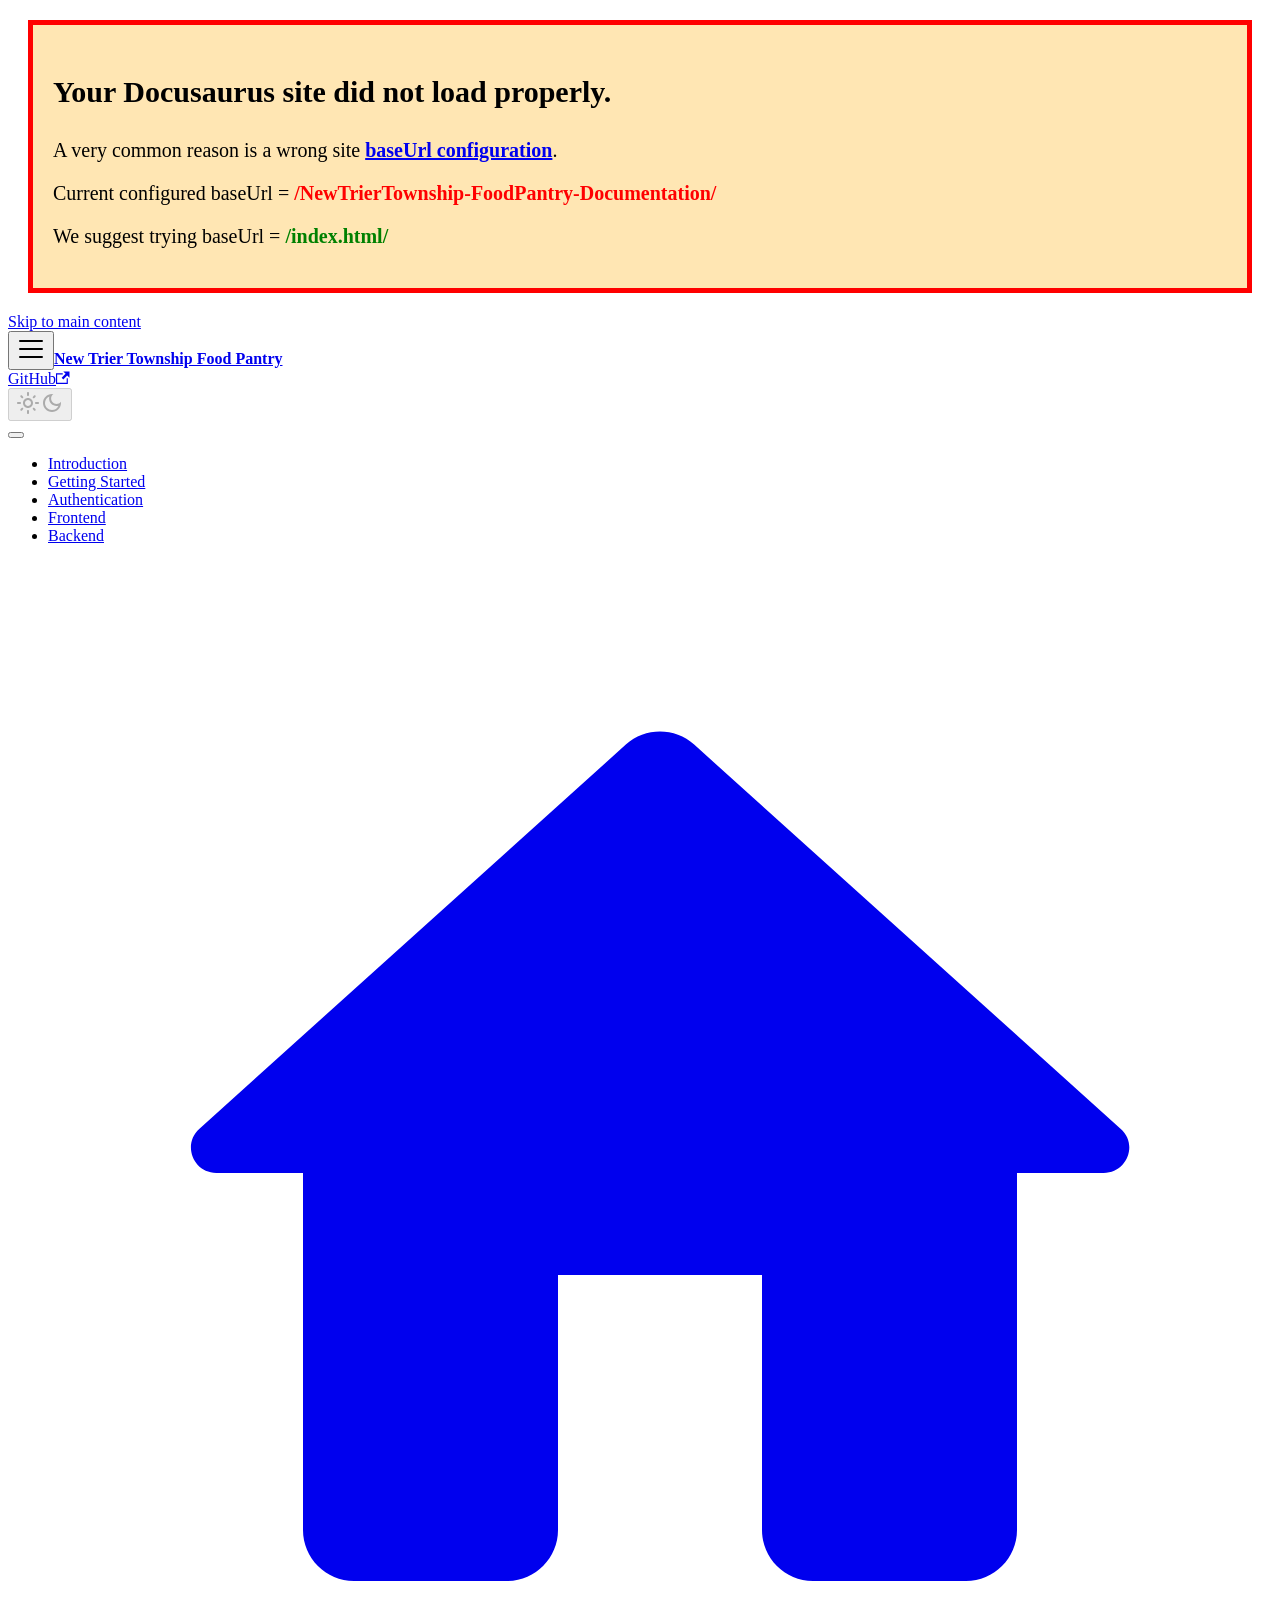
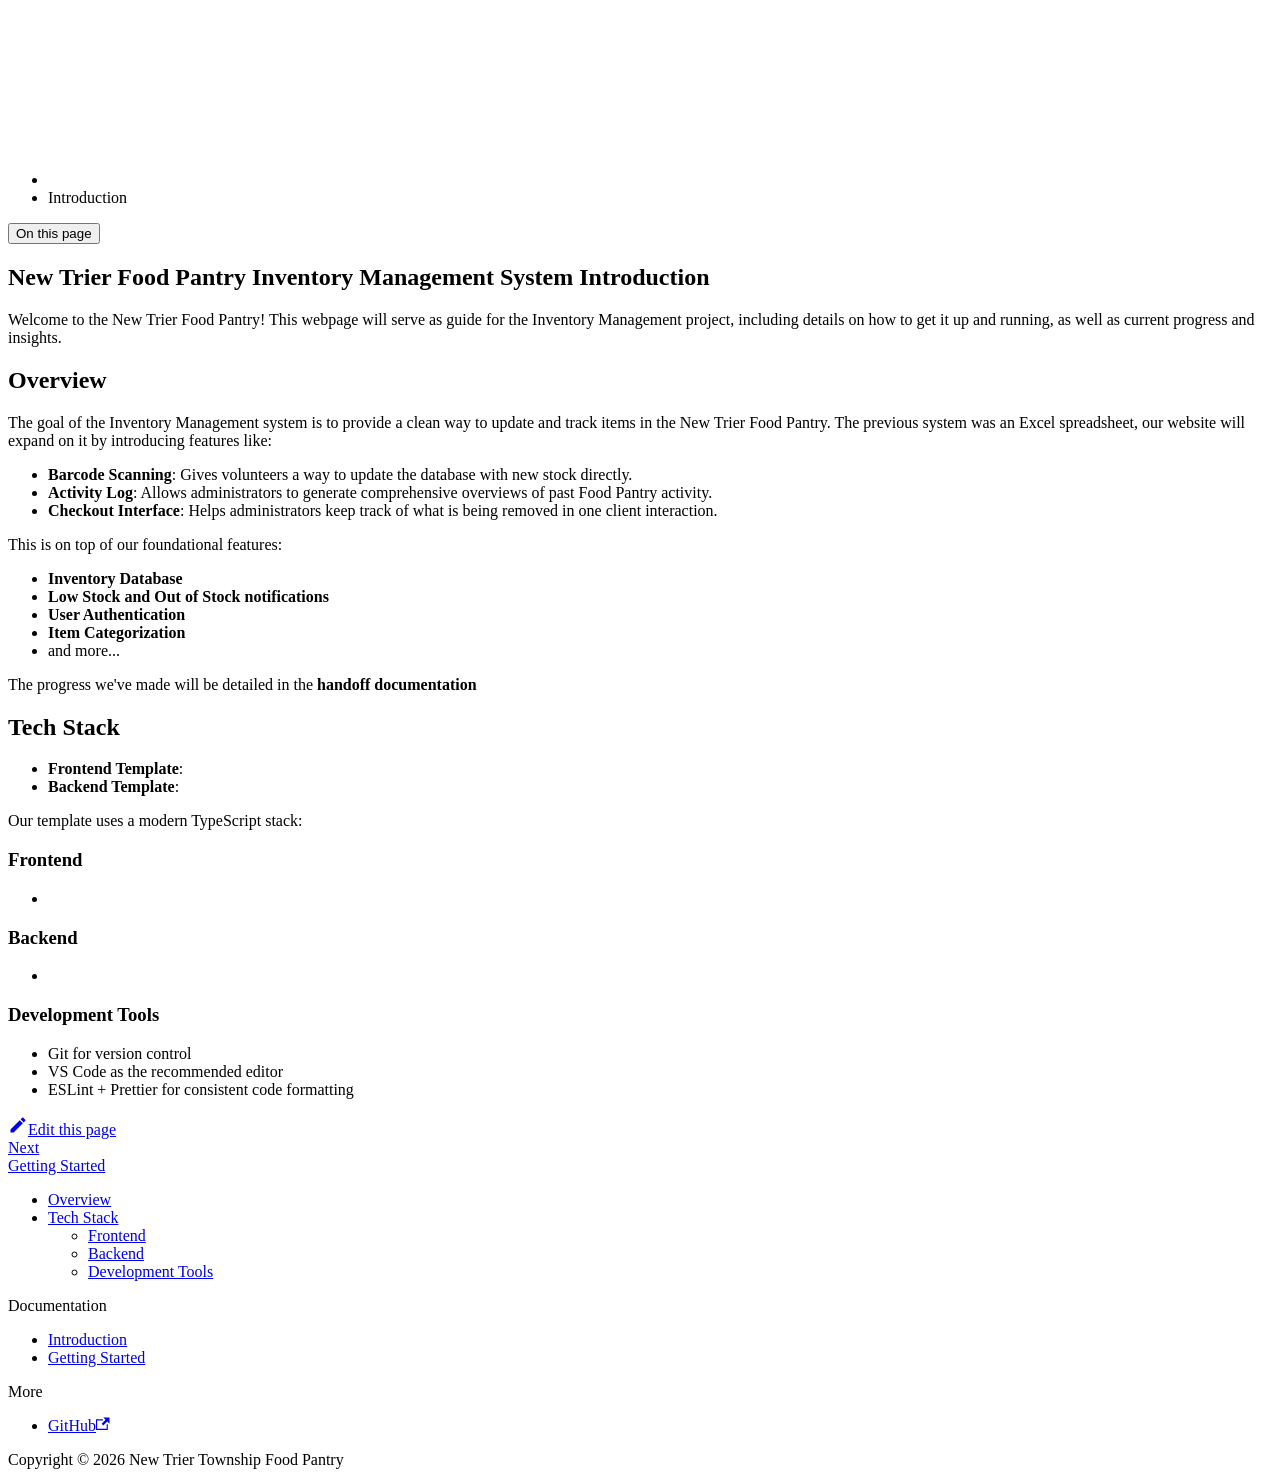
==== index.html @ 3d57f40e "deploy: e7d1fcdeef63f03d30467c0fcafc6610b6ef970a" ====
<!doctype html>
<html lang="en" dir="ltr" class="docs-wrapper plugin-docs plugin-id-default docs-version-current docs-doc-page docs-doc-id-intro" data-has-hydrated="false">
<head>
<meta charset="UTF-8">
<meta name="generator" content="Docusaurus v3.6.3">
<title data-rh="true">Introduction | New Trier Township Food Pantry</title><meta data-rh="true" name="viewport" content="width=device-width,initial-scale=1"><meta data-rh="true" name="twitter:card" content="summary_large_image"><meta data-rh="true" property="og:image" content="https://trashteam2026.github.io/NewTrierTownship-FoodPantry-Documentation/img/docusaurus-social-card.jpg"><meta data-rh="true" name="twitter:image" content="https://trashteam2026.github.io/NewTrierTownship-FoodPantry-Documentation/img/docusaurus-social-card.jpg"><meta data-rh="true" property="og:url" content="https://trashteam2026.github.io/NewTrierTownship-FoodPantry-Documentation/"><meta data-rh="true" property="og:locale" content="en"><meta data-rh="true" name="docusaurus_locale" content="en"><meta data-rh="true" name="docsearch:language" content="en"><meta data-rh="true" name="docusaurus_version" content="current"><meta data-rh="true" name="docusaurus_tag" content="docs-default-current"><meta data-rh="true" name="docsearch:version" content="current"><meta data-rh="true" name="docsearch:docusaurus_tag" content="docs-default-current"><meta data-rh="true" property="og:title" content="Introduction | New Trier Township Food Pantry"><meta data-rh="true" name="description" content="Welcome to the New Trier Food Pantry! This webpage will serve as guide for the Inventory Management project, including details on how to get it up and running, as well as current progress and insights."><meta data-rh="true" property="og:description" content="Welcome to the New Trier Food Pantry! This webpage will serve as guide for the Inventory Management project, including details on how to get it up and running, as well as current progress and insights."><link data-rh="true" rel="icon" href="/NewTrierTownship-FoodPantry-Documentation/img/favicon.ico"><link data-rh="true" rel="canonical" href="https://trashteam2026.github.io/NewTrierTownship-FoodPantry-Documentation/"><link data-rh="true" rel="alternate" href="https://trashteam2026.github.io/NewTrierTownship-FoodPantry-Documentation/" hreflang="en"><link data-rh="true" rel="alternate" href="https://trashteam2026.github.io/NewTrierTownship-FoodPantry-Documentation/" hreflang="x-default"><script data-rh="true">function insertBanner(){var n=document.createElement("div");n.id="__docusaurus-base-url-issue-banner-container";n.innerHTML='\n<div id="__docusaurus-base-url-issue-banner" style="border: thick solid red; background-color: rgb(255, 230, 179); margin: 20px; padding: 20px; font-size: 20px;">\n   <p style="font-weight: bold; font-size: 30px;">Your Docusaurus site did not load properly.</p>\n   <p>A very common reason is a wrong site <a href="https://docusaurus.io/docs/docusaurus.config.js/#baseUrl" style="font-weight: bold;">baseUrl configuration</a>.</p>\n   <p>Current configured baseUrl = <span style="font-weight: bold; color: red;">/NewTrierTownship-FoodPantry-Documentation/</span> </p>\n   <p>We suggest trying baseUrl = <span id="__docusaurus-base-url-issue-banner-suggestion-container" style="font-weight: bold; color: green;"></span></p>\n</div>\n',document.body.prepend(n);var e=document.getElementById("__docusaurus-base-url-issue-banner-suggestion-container"),o=window.location.pathname,s="/"===o.substr(-1)?o:o+"/";e.innerHTML=s}document.addEventListener("DOMContentLoaded",(function(){void 0===window.docusaurus&&insertBanner()}))</script><link rel="stylesheet" href="/NewTrierTownship-FoodPantry-Documentation/assets/css/styles.bef67263.css">
<script src="/NewTrierTownship-FoodPantry-Documentation/assets/js/runtime~main.d27a06b5.js" defer="defer"></script>
<script src="/NewTrierTownship-FoodPantry-Documentation/assets/js/main.39140317.js" defer="defer"></script>
</head>
<body class="navigation-with-keyboard">
<script>!function(){function t(t){document.documentElement.setAttribute("data-theme",t)}var e=function(){try{return new URLSearchParams(window.location.search).get("docusaurus-theme")}catch(t){}}()||function(){try{return window.localStorage.getItem("theme")}catch(t){}}();t(null!==e?e:"light")}(),function(){try{const n=new URLSearchParams(window.location.search).entries();for(var[t,e]of n)if(t.startsWith("docusaurus-data-")){var a=t.replace("docusaurus-data-","data-");document.documentElement.setAttribute(a,e)}}catch(t){}}()</script><div id="__docusaurus"><div role="region" aria-label="Skip to main content"><a class="skipToContent_fXgn" href="#__docusaurus_skipToContent_fallback">Skip to main content</a></div><nav aria-label="Main" class="navbar navbar--fixed-top"><div class="navbar__inner"><div class="navbar__items"><button aria-label="Toggle navigation bar" aria-expanded="false" class="navbar__toggle clean-btn" type="button"><svg width="30" height="30" viewBox="0 0 30 30" aria-hidden="true"><path stroke="currentColor" stroke-linecap="round" stroke-miterlimit="10" stroke-width="2" d="M4 7h22M4 15h22M4 23h22"></path></svg></button><a class="navbar__brand" href="/NewTrierTownship-FoodPantry-Documentation/"><b class="navbar__title text--truncate">New Trier Township Food Pantry</b></a></div><div class="navbar__items navbar__items--right"><a href="https://github.com/trashteam2026/NewTrierTownship-FoodPantry-Documentation" target="_blank" rel="noopener noreferrer" class="navbar__item navbar__link">GitHub<svg width="13.5" height="13.5" aria-hidden="true" viewBox="0 0 24 24" class="iconExternalLink_nPIU"><path fill="currentColor" d="M21 13v10h-21v-19h12v2h-10v15h17v-8h2zm3-12h-10.988l4.035 4-6.977 7.07 2.828 2.828 6.977-7.07 4.125 4.172v-11z"></path></svg></a><div class="toggle_vylO colorModeToggle_DEke"><button class="clean-btn toggleButton_gllP toggleButtonDisabled_aARS" type="button" disabled="" title="Switch between dark and light mode (currently light mode)" aria-label="Switch between dark and light mode (currently light mode)" aria-live="polite" aria-pressed="false"><svg viewBox="0 0 24 24" width="24" height="24" class="lightToggleIcon_pyhR"><path fill="currentColor" d="M12,9c1.65,0,3,1.35,3,3s-1.35,3-3,3s-3-1.35-3-3S10.35,9,12,9 M12,7c-2.76,0-5,2.24-5,5s2.24,5,5,5s5-2.24,5-5 S14.76,7,12,7L12,7z M2,13l2,0c0.55,0,1-0.45,1-1s-0.45-1-1-1l-2,0c-0.55,0-1,0.45-1,1S1.45,13,2,13z M20,13l2,0c0.55,0,1-0.45,1-1 s-0.45-1-1-1l-2,0c-0.55,0-1,0.45-1,1S19.45,13,20,13z M11,2v2c0,0.55,0.45,1,1,1s1-0.45,1-1V2c0-0.55-0.45-1-1-1S11,1.45,11,2z M11,20v2c0,0.55,0.45,1,1,1s1-0.45,1-1v-2c0-0.55-0.45-1-1-1C11.45,19,11,19.45,11,20z M5.99,4.58c-0.39-0.39-1.03-0.39-1.41,0 c-0.39,0.39-0.39,1.03,0,1.41l1.06,1.06c0.39,0.39,1.03,0.39,1.41,0s0.39-1.03,0-1.41L5.99,4.58z M18.36,16.95 c-0.39-0.39-1.03-0.39-1.41,0c-0.39,0.39-0.39,1.03,0,1.41l1.06,1.06c0.39,0.39,1.03,0.39,1.41,0c0.39-0.39,0.39-1.03,0-1.41 L18.36,16.95z M19.42,5.99c0.39-0.39,0.39-1.03,0-1.41c-0.39-0.39-1.03-0.39-1.41,0l-1.06,1.06c-0.39,0.39-0.39,1.03,0,1.41 s1.03,0.39,1.41,0L19.42,5.99z M7.05,18.36c0.39-0.39,0.39-1.03,0-1.41c-0.39-0.39-1.03-0.39-1.41,0l-1.06,1.06 c-0.39,0.39-0.39,1.03,0,1.41s1.03,0.39,1.41,0L7.05,18.36z"></path></svg><svg viewBox="0 0 24 24" width="24" height="24" class="darkToggleIcon_wfgR"><path fill="currentColor" d="M9.37,5.51C9.19,6.15,9.1,6.82,9.1,7.5c0,4.08,3.32,7.4,7.4,7.4c0.68,0,1.35-0.09,1.99-0.27C17.45,17.19,14.93,19,12,19 c-3.86,0-7-3.14-7-7C5,9.07,6.81,6.55,9.37,5.51z M12,3c-4.97,0-9,4.03-9,9s4.03,9,9,9s9-4.03,9-9c0-0.46-0.04-0.92-0.1-1.36 c-0.98,1.37-2.58,2.26-4.4,2.26c-2.98,0-5.4-2.42-5.4-5.4c0-1.81,0.89-3.42,2.26-4.4C12.92,3.04,12.46,3,12,3L12,3z"></path></svg></button></div><div class="navbarSearchContainer_Bca1"></div></div></div><div role="presentation" class="navbar-sidebar__backdrop"></div></nav><div id="__docusaurus_skipToContent_fallback" class="main-wrapper mainWrapper_z2l0"><div class="docsWrapper_hBAB"><button aria-label="Scroll back to top" class="clean-btn theme-back-to-top-button backToTopButton_sjWU" type="button"></button><div class="docRoot_UBD9"><aside class="theme-doc-sidebar-container docSidebarContainer_YfHR"><div class="sidebarViewport_aRkj"><div class="sidebar_njMd"><nav aria-label="Docs sidebar" class="menu thin-scrollbar menu_SIkG"><ul class="theme-doc-sidebar-menu menu__list"><li class="theme-doc-sidebar-item-link theme-doc-sidebar-item-link-level-1 menu__list-item"><a class="menu__link menu__link--active" aria-current="page" href="/NewTrierTownship-FoodPantry-Documentation/">Introduction</a></li><li class="theme-doc-sidebar-item-link theme-doc-sidebar-item-link-level-1 menu__list-item"><a class="menu__link" href="/NewTrierTownship-FoodPantry-Documentation/getting-started">Getting Started</a></li><li class="theme-doc-sidebar-item-link theme-doc-sidebar-item-link-level-1 menu__list-item"><a class="menu__link" href="/NewTrierTownship-FoodPantry-Documentation/authentication">Authentication</a></li><li class="theme-doc-sidebar-item-category theme-doc-sidebar-item-category-level-1 menu__list-item menu__list-item--collapsed"><div class="menu__list-item-collapsible"><a class="menu__link menu__link--sublist menu__link--sublist-caret" role="button" aria-expanded="false" href="/NewTrierTownship-FoodPantry-Documentation/frontend/project-structure">Frontend</a></div></li><li class="theme-doc-sidebar-item-category theme-doc-sidebar-item-category-level-1 menu__list-item menu__list-item--collapsed"><div class="menu__list-item-collapsible"><a class="menu__link menu__link--sublist menu__link--sublist-caret" role="button" aria-expanded="false" href="/NewTrierTownship-FoodPantry-Documentation/backend/project-structure">Backend</a></div></li></ul></nav></div></div></aside><main class="docMainContainer_TBSr"><div class="container padding-top--md padding-bottom--lg"><div class="row"><div class="col docItemCol_VOVn"><div class="docItemContainer_Djhp"><article><nav class="theme-doc-breadcrumbs breadcrumbsContainer_Z_bl" aria-label="Breadcrumbs"><ul class="breadcrumbs" itemscope="" itemtype="https://schema.org/BreadcrumbList"><li class="breadcrumbs__item"><a aria-label="Home page" class="breadcrumbs__link" href="/NewTrierTownship-FoodPantry-Documentation/"><svg viewBox="0 0 24 24" class="breadcrumbHomeIcon_YNFT"><path d="M10 19v-5h4v5c0 .55.45 1 1 1h3c.55 0 1-.45 1-1v-7h1.7c.46 0 .68-.57.33-.87L12.67 3.6c-.38-.34-.96-.34-1.34 0l-8.36 7.53c-.34.3-.13.87.33.87H5v7c0 .55.45 1 1 1h3c.55 0 1-.45 1-1z" fill="currentColor"></path></svg></a></li><li itemscope="" itemprop="itemListElement" itemtype="https://schema.org/ListItem" class="breadcrumbs__item breadcrumbs__item--active"><span class="breadcrumbs__link" itemprop="name">Introduction</span><meta itemprop="position" content="1"></li></ul></nav><div class="tocCollapsible_ETCw theme-doc-toc-mobile tocMobile_ITEo"><button type="button" class="clean-btn tocCollapsibleButton_TO0P">On this page</button></div><div class="theme-doc-markdown markdown"><header><h1>New Trier Food Pantry Inventory Management System Introduction</h1></header>
<p>Welcome to the New Trier Food Pantry! This webpage will serve as guide for the Inventory Management project, including details on how to get it up and running, as well as current progress and insights.</p>
<h2 class="anchor anchorWithStickyNavbar_LWe7" id="overview">Overview<a href="#overview" class="hash-link" aria-label="Direct link to Overview" title="Direct link to Overview">​</a></h2>
<p>The goal of the Inventory Management system is to provide a clean way to update and track items in the New Trier Food Pantry. The previous system was an Excel spreadsheet, our website will expand on it by introducing features like:</p>
<ul>
<li><strong>Barcode Scanning</strong>: Gives volunteers a way to update the database with new stock directly.</li>
<li><strong>Activity Log</strong>: Allows administrators to generate comprehensive overviews of past Food Pantry activity.</li>
<li><strong>Checkout Interface</strong>: Helps administrators keep track of what is being removed in one client interaction.</li>
</ul>
<p>This is on top of our foundational features:</p>
<ul>
<li><strong>Inventory Database</strong></li>
<li><strong>Low Stock and Out of Stock notifications</strong></li>
<li><strong>User Authentication</strong></li>
<li><strong>Item Categorization</strong></li>
<li>and more...</li>
</ul>
<p>The progress we&#x27;ve made will be detailed in the <strong>handoff documentation</strong></p>
<h2 class="anchor anchorWithStickyNavbar_LWe7" id="tech-stack">Tech Stack<a href="#tech-stack" class="hash-link" aria-label="Direct link to Tech Stack" title="Direct link to Tech Stack">​</a></h2>
<ul>
<li><strong>Frontend Template</strong>:</li>
<li><strong>Backend Template</strong>:</li>
</ul>
<p>Our template uses a modern TypeScript stack:</p>
<h3 class="anchor anchorWithStickyNavbar_LWe7" id="frontend">Frontend<a href="#frontend" class="hash-link" aria-label="Direct link to Frontend" title="Direct link to Frontend">​</a></h3>
<ul>
<li></li>
</ul>
<h3 class="anchor anchorWithStickyNavbar_LWe7" id="backend">Backend<a href="#backend" class="hash-link" aria-label="Direct link to Backend" title="Direct link to Backend">​</a></h3>
<ul>
<li></li>
</ul>
<h3 class="anchor anchorWithStickyNavbar_LWe7" id="development-tools">Development Tools<a href="#development-tools" class="hash-link" aria-label="Direct link to Development Tools" title="Direct link to Development Tools">​</a></h3>
<ul>
<li>Git for version control</li>
<li>VS Code as the recommended editor</li>
<li>ESLint + Prettier for consistent code formatting</li>
</ul></div><footer class="theme-doc-footer docusaurus-mt-lg"><div class="row margin-top--sm theme-doc-footer-edit-meta-row"><div class="col"><a href="https://github.com/trashteam2026/NewTrierTownship-FoodPantry-Documentation/tree/main/docs/intro.md" target="_blank" rel="noopener noreferrer" class="theme-edit-this-page"><svg fill="currentColor" height="20" width="20" viewBox="0 0 40 40" class="iconEdit_Z9Sw" aria-hidden="true"><g><path d="m34.5 11.7l-3 3.1-6.3-6.3 3.1-3q0.5-0.5 1.2-0.5t1.1 0.5l3.9 3.9q0.5 0.4 0.5 1.1t-0.5 1.2z m-29.5 17.1l18.4-18.5 6.3 6.3-18.4 18.4h-6.3v-6.2z"></path></g></svg>Edit this page</a></div><div class="col lastUpdated_JAkA"></div></div></footer></article><nav class="pagination-nav docusaurus-mt-lg" aria-label="Docs pages"><a class="pagination-nav__link pagination-nav__link--next" href="/NewTrierTownship-FoodPantry-Documentation/getting-started"><div class="pagination-nav__sublabel">Next</div><div class="pagination-nav__label">Getting Started</div></a></nav></div></div><div class="col col--3"><div class="tableOfContents_bqdL thin-scrollbar theme-doc-toc-desktop"><ul class="table-of-contents table-of-contents__left-border"><li><a href="#overview" class="table-of-contents__link toc-highlight">Overview</a></li><li><a href="#tech-stack" class="table-of-contents__link toc-highlight">Tech Stack</a><ul><li><a href="#frontend" class="table-of-contents__link toc-highlight">Frontend</a></li><li><a href="#backend" class="table-of-contents__link toc-highlight">Backend</a></li><li><a href="#development-tools" class="table-of-contents__link toc-highlight">Development Tools</a></li></ul></li></ul></div></div></div></div></main></div></div></div><footer class="footer footer--dark"><div class="container container-fluid"><div class="row footer__links"><div class="col footer__col"><div class="footer__title">Documentation</div><ul class="footer__items clean-list"><li class="footer__item"><a class="footer__link-item" href="/NewTrierTownship-FoodPantry-Documentation/">Introduction</a></li><li class="footer__item"><a class="footer__link-item" href="/NewTrierTownship-FoodPantry-Documentation/getting-started">Getting Started</a></li></ul></div><div class="col footer__col"><div class="footer__title">More</div><ul class="footer__items clean-list"><li class="footer__item"><a href="https://github.com/trashteam2026/NewTrierTownship-FoodPantry-Documentation" target="_blank" rel="noopener noreferrer" class="footer__link-item">GitHub<svg width="13.5" height="13.5" aria-hidden="true" viewBox="0 0 24 24" class="iconExternalLink_nPIU"><path fill="currentColor" d="M21 13v10h-21v-19h12v2h-10v15h17v-8h2zm3-12h-10.988l4.035 4-6.977 7.07 2.828 2.828 6.977-7.07 4.125 4.172v-11z"></path></svg></a></li></ul></div></div><div class="footer__bottom text--center"><div class="footer__copyright">Copyright © 2026 New Trier Township Food Pantry</div></div></div></footer></div>
</body>
</html>
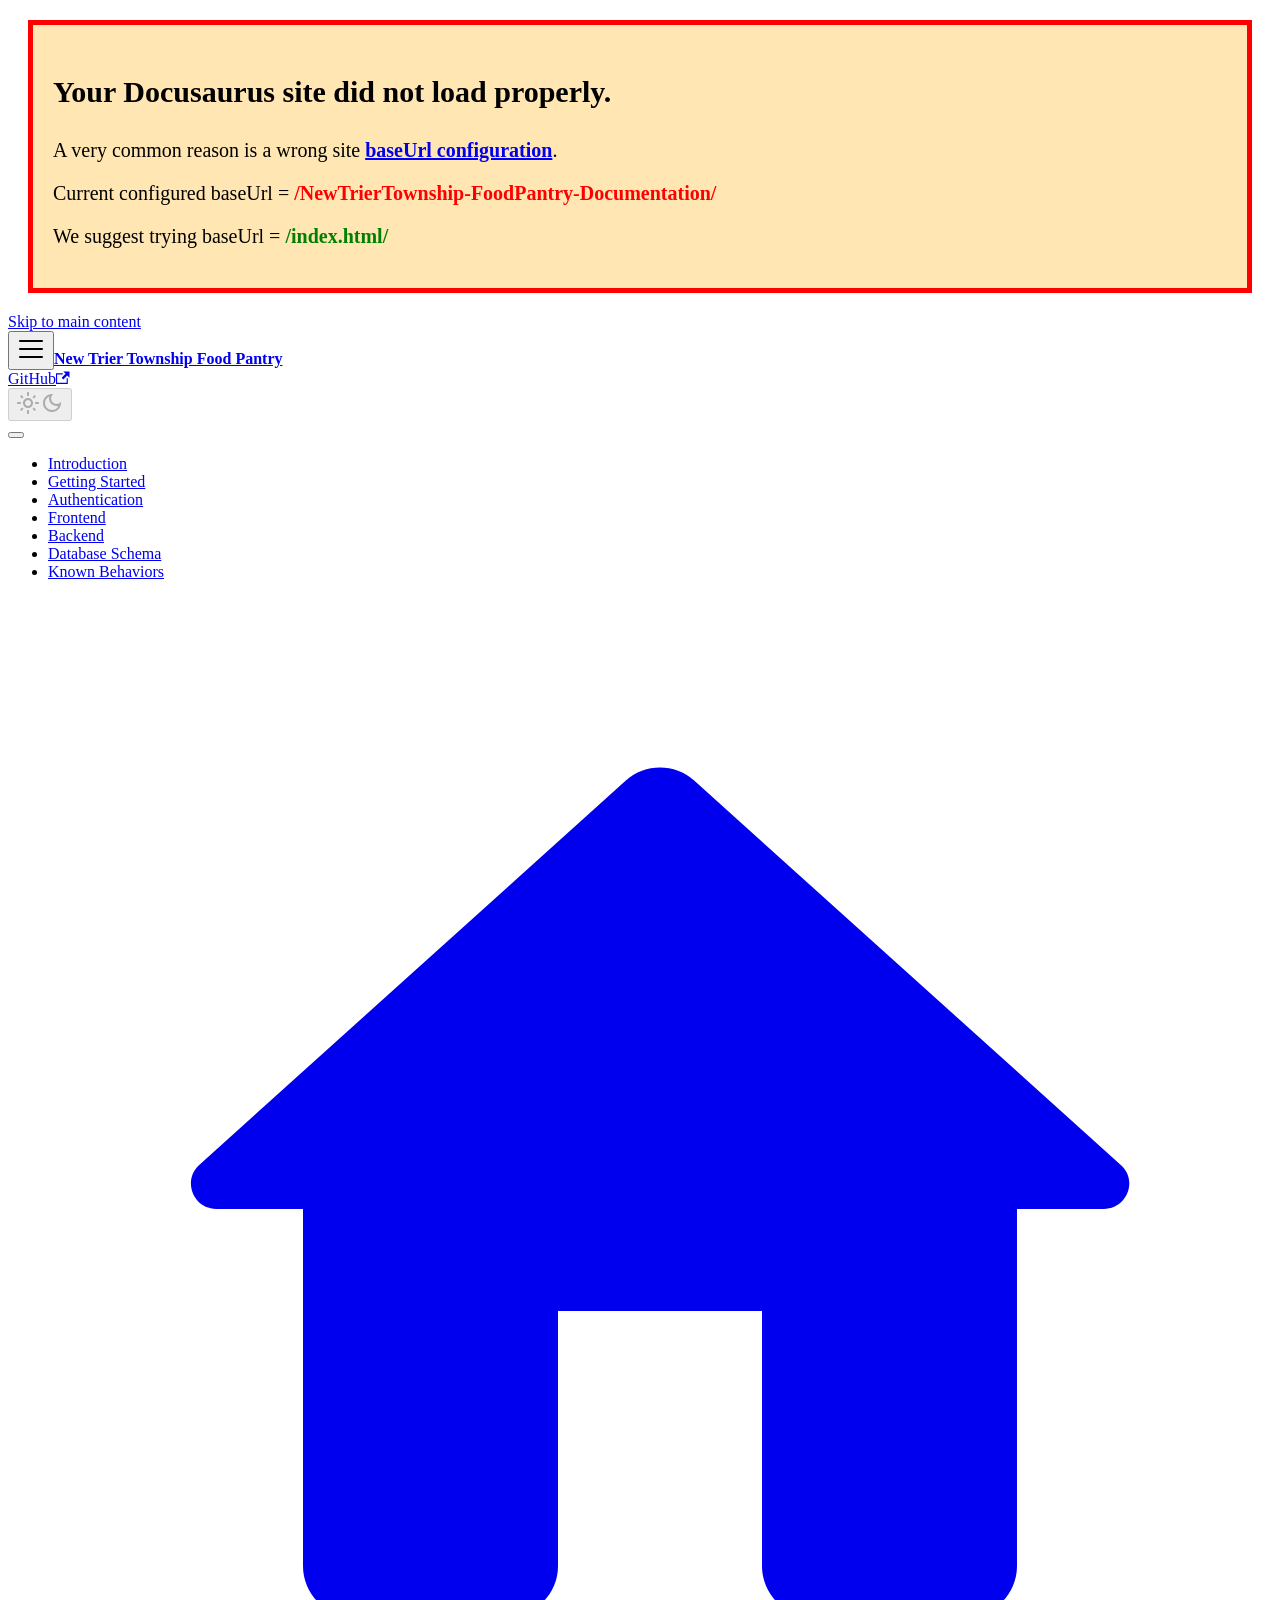
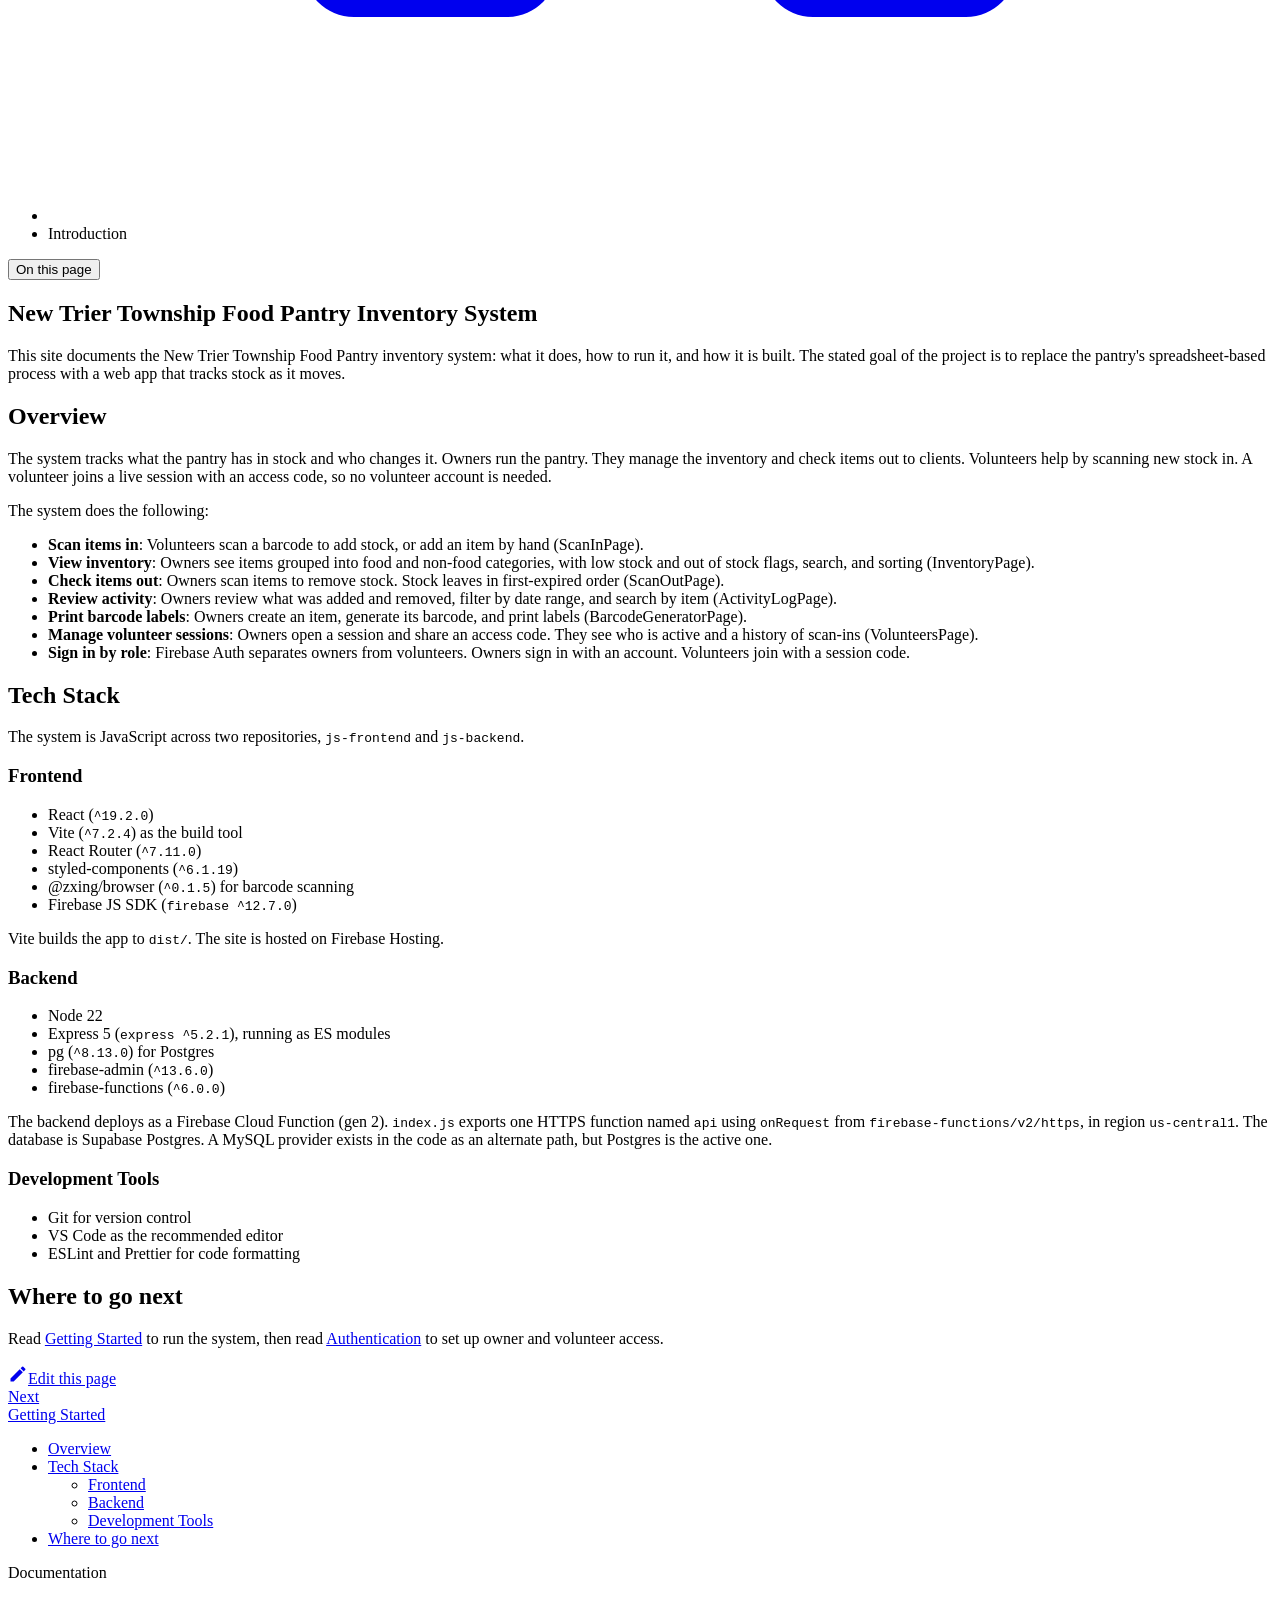
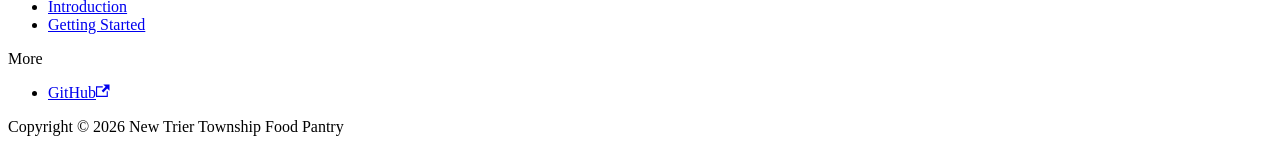
==== commit 43010bc7: "deploy: 65b3b1919fe7ac0fa78db2930ec7aafc1aa1cba8" ====
--- a/index.html
+++ b/index.html
@@ -3,48 +3,53 @@
 <head>
 <meta charset="UTF-8">
 <meta name="generator" content="Docusaurus v3.6.3">
-<title data-rh="true">Introduction | New Trier Township Food Pantry</title><meta data-rh="true" name="viewport" content="width=device-width,initial-scale=1"><meta data-rh="true" name="twitter:card" content="summary_large_image"><meta data-rh="true" property="og:image" content="https://trashteam2026.github.io/NewTrierTownship-FoodPantry-Documentation/img/docusaurus-social-card.jpg"><meta data-rh="true" name="twitter:image" content="https://trashteam2026.github.io/NewTrierTownship-FoodPantry-Documentation/img/docusaurus-social-card.jpg"><meta data-rh="true" property="og:url" content="https://trashteam2026.github.io/NewTrierTownship-FoodPantry-Documentation/"><meta data-rh="true" property="og:locale" content="en"><meta data-rh="true" name="docusaurus_locale" content="en"><meta data-rh="true" name="docsearch:language" content="en"><meta data-rh="true" name="docusaurus_version" content="current"><meta data-rh="true" name="docusaurus_tag" content="docs-default-current"><meta data-rh="true" name="docsearch:version" content="current"><meta data-rh="true" name="docsearch:docusaurus_tag" content="docs-default-current"><meta data-rh="true" property="og:title" content="Introduction | New Trier Township Food Pantry"><meta data-rh="true" name="description" content="Welcome to the New Trier Food Pantry! This webpage will serve as guide for the Inventory Management project, including details on how to get it up and running, as well as current progress and insights."><meta data-rh="true" property="og:description" content="Welcome to the New Trier Food Pantry! This webpage will serve as guide for the Inventory Management project, including details on how to get it up and running, as well as current progress and insights."><link data-rh="true" rel="icon" href="/NewTrierTownship-FoodPantry-Documentation/img/favicon.ico"><link data-rh="true" rel="canonical" href="https://trashteam2026.github.io/NewTrierTownship-FoodPantry-Documentation/"><link data-rh="true" rel="alternate" href="https://trashteam2026.github.io/NewTrierTownship-FoodPantry-Documentation/" hreflang="en"><link data-rh="true" rel="alternate" href="https://trashteam2026.github.io/NewTrierTownship-FoodPantry-Documentation/" hreflang="x-default"><script data-rh="true">function insertBanner(){var n=document.createElement("div");n.id="__docusaurus-base-url-issue-banner-container";n.innerHTML='\n<div id="__docusaurus-base-url-issue-banner" style="border: thick solid red; background-color: rgb(255, 230, 179); margin: 20px; padding: 20px; font-size: 20px;">\n   <p style="font-weight: bold; font-size: 30px;">Your Docusaurus site did not load properly.</p>\n   <p>A very common reason is a wrong site <a href="https://docusaurus.io/docs/docusaurus.config.js/#baseUrl" style="font-weight: bold;">baseUrl configuration</a>.</p>\n   <p>Current configured baseUrl = <span style="font-weight: bold; color: red;">/NewTrierTownship-FoodPantry-Documentation/</span> </p>\n   <p>We suggest trying baseUrl = <span id="__docusaurus-base-url-issue-banner-suggestion-container" style="font-weight: bold; color: green;"></span></p>\n</div>\n',document.body.prepend(n);var e=document.getElementById("__docusaurus-base-url-issue-banner-suggestion-container"),o=window.location.pathname,s="/"===o.substr(-1)?o:o+"/";e.innerHTML=s}document.addEventListener("DOMContentLoaded",(function(){void 0===window.docusaurus&&insertBanner()}))</script><link rel="stylesheet" href="/NewTrierTownship-FoodPantry-Documentation/assets/css/styles.bef67263.css">
-<script src="/NewTrierTownship-FoodPantry-Documentation/assets/js/runtime~main.d27a06b5.js" defer="defer"></script>
-<script src="/NewTrierTownship-FoodPantry-Documentation/assets/js/main.39140317.js" defer="defer"></script>
+<title data-rh="true">Introduction | New Trier Township Food Pantry</title><meta data-rh="true" name="viewport" content="width=device-width,initial-scale=1"><meta data-rh="true" name="twitter:card" content="summary_large_image"><meta data-rh="true" property="og:image" content="https://trashteam2026.github.io/NewTrierTownship-FoodPantry-Documentation/img/docusaurus-social-card.jpg"><meta data-rh="true" name="twitter:image" content="https://trashteam2026.github.io/NewTrierTownship-FoodPantry-Documentation/img/docusaurus-social-card.jpg"><meta data-rh="true" property="og:url" content="https://trashteam2026.github.io/NewTrierTownship-FoodPantry-Documentation/"><meta data-rh="true" property="og:locale" content="en"><meta data-rh="true" name="docusaurus_locale" content="en"><meta data-rh="true" name="docsearch:language" content="en"><meta data-rh="true" name="docusaurus_version" content="current"><meta data-rh="true" name="docusaurus_tag" content="docs-default-current"><meta data-rh="true" name="docsearch:version" content="current"><meta data-rh="true" name="docsearch:docusaurus_tag" content="docs-default-current"><meta data-rh="true" property="og:title" content="Introduction | New Trier Township Food Pantry"><meta data-rh="true" name="description" content="This site documents the New Trier Township Food Pantry inventory system: what it does, how to run it, and how it is built. The stated goal of the project is to replace the pantry&#x27;s spreadsheet-based process with a web app that tracks stock as it moves."><meta data-rh="true" property="og:description" content="This site documents the New Trier Township Food Pantry inventory system: what it does, how to run it, and how it is built. The stated goal of the project is to replace the pantry&#x27;s spreadsheet-based process with a web app that tracks stock as it moves."><link data-rh="true" rel="icon" href="/NewTrierTownship-FoodPantry-Documentation/img/favicon.ico"><link data-rh="true" rel="canonical" href="https://trashteam2026.github.io/NewTrierTownship-FoodPantry-Documentation/"><link data-rh="true" rel="alternate" href="https://trashteam2026.github.io/NewTrierTownship-FoodPantry-Documentation/" hreflang="en"><link data-rh="true" rel="alternate" href="https://trashteam2026.github.io/NewTrierTownship-FoodPantry-Documentation/" hreflang="x-default"><script data-rh="true">function insertBanner(){var n=document.createElement("div");n.id="__docusaurus-base-url-issue-banner-container";n.innerHTML='\n<div id="__docusaurus-base-url-issue-banner" style="border: thick solid red; background-color: rgb(255, 230, 179); margin: 20px; padding: 20px; font-size: 20px;">\n   <p style="font-weight: bold; font-size: 30px;">Your Docusaurus site did not load properly.</p>\n   <p>A very common reason is a wrong site <a href="https://docusaurus.io/docs/docusaurus.config.js/#baseUrl" style="font-weight: bold;">baseUrl configuration</a>.</p>\n   <p>Current configured baseUrl = <span style="font-weight: bold; color: red;">/NewTrierTownship-FoodPantry-Documentation/</span> </p>\n   <p>We suggest trying baseUrl = <span id="__docusaurus-base-url-issue-banner-suggestion-container" style="font-weight: bold; color: green;"></span></p>\n</div>\n',document.body.prepend(n);var e=document.getElementById("__docusaurus-base-url-issue-banner-suggestion-container"),o=window.location.pathname,s="/"===o.substr(-1)?o:o+"/";e.innerHTML=s}document.addEventListener("DOMContentLoaded",(function(){void 0===window.docusaurus&&insertBanner()}))</script><link rel="stylesheet" href="/NewTrierTownship-FoodPantry-Documentation/assets/css/styles.bef67263.css">
+<script src="/NewTrierTownship-FoodPantry-Documentation/assets/js/runtime~main.1b1e0a21.js" defer="defer"></script>
+<script src="/NewTrierTownship-FoodPantry-Documentation/assets/js/main.a09eddf0.js" defer="defer"></script>
 </head>
 <body class="navigation-with-keyboard">
-<script>!function(){function t(t){document.documentElement.setAttribute("data-theme",t)}var e=function(){try{return new URLSearchParams(window.location.search).get("docusaurus-theme")}catch(t){}}()||function(){try{return window.localStorage.getItem("theme")}catch(t){}}();t(null!==e?e:"light")}(),function(){try{const n=new URLSearchParams(window.location.search).entries();for(var[t,e]of n)if(t.startsWith("docusaurus-data-")){var a=t.replace("docusaurus-data-","data-");document.documentElement.setAttribute(a,e)}}catch(t){}}()</script><div id="__docusaurus"><div role="region" aria-label="Skip to main content"><a class="skipToContent_fXgn" href="#__docusaurus_skipToContent_fallback">Skip to main content</a></div><nav aria-label="Main" class="navbar navbar--fixed-top"><div class="navbar__inner"><div class="navbar__items"><button aria-label="Toggle navigation bar" aria-expanded="false" class="navbar__toggle clean-btn" type="button"><svg width="30" height="30" viewBox="0 0 30 30" aria-hidden="true"><path stroke="currentColor" stroke-linecap="round" stroke-miterlimit="10" stroke-width="2" d="M4 7h22M4 15h22M4 23h22"></path></svg></button><a class="navbar__brand" href="/NewTrierTownship-FoodPantry-Documentation/"><b class="navbar__title text--truncate">New Trier Township Food Pantry</b></a></div><div class="navbar__items navbar__items--right"><a href="https://github.com/trashteam2026/NewTrierTownship-FoodPantry-Documentation" target="_blank" rel="noopener noreferrer" class="navbar__item navbar__link">GitHub<svg width="13.5" height="13.5" aria-hidden="true" viewBox="0 0 24 24" class="iconExternalLink_nPIU"><path fill="currentColor" d="M21 13v10h-21v-19h12v2h-10v15h17v-8h2zm3-12h-10.988l4.035 4-6.977 7.07 2.828 2.828 6.977-7.07 4.125 4.172v-11z"></path></svg></a><div class="toggle_vylO colorModeToggle_DEke"><button class="clean-btn toggleButton_gllP toggleButtonDisabled_aARS" type="button" disabled="" title="Switch between dark and light mode (currently light mode)" aria-label="Switch between dark and light mode (currently light mode)" aria-live="polite" aria-pressed="false"><svg viewBox="0 0 24 24" width="24" height="24" class="lightToggleIcon_pyhR"><path fill="currentColor" d="M12,9c1.65,0,3,1.35,3,3s-1.35,3-3,3s-3-1.35-3-3S10.35,9,12,9 M12,7c-2.76,0-5,2.24-5,5s2.24,5,5,5s5-2.24,5-5 S14.76,7,12,7L12,7z M2,13l2,0c0.55,0,1-0.45,1-1s-0.45-1-1-1l-2,0c-0.55,0-1,0.45-1,1S1.45,13,2,13z M20,13l2,0c0.55,0,1-0.45,1-1 s-0.45-1-1-1l-2,0c-0.55,0-1,0.45-1,1S19.45,13,20,13z M11,2v2c0,0.55,0.45,1,1,1s1-0.45,1-1V2c0-0.55-0.45-1-1-1S11,1.45,11,2z M11,20v2c0,0.55,0.45,1,1,1s1-0.45,1-1v-2c0-0.55-0.45-1-1-1C11.45,19,11,19.45,11,20z M5.99,4.58c-0.39-0.39-1.03-0.39-1.41,0 c-0.39,0.39-0.39,1.03,0,1.41l1.06,1.06c0.39,0.39,1.03,0.39,1.41,0s0.39-1.03,0-1.41L5.99,4.58z M18.36,16.95 c-0.39-0.39-1.03-0.39-1.41,0c-0.39,0.39-0.39,1.03,0,1.41l1.06,1.06c0.39,0.39,1.03,0.39,1.41,0c0.39-0.39,0.39-1.03,0-1.41 L18.36,16.95z M19.42,5.99c0.39-0.39,0.39-1.03,0-1.41c-0.39-0.39-1.03-0.39-1.41,0l-1.06,1.06c-0.39,0.39-0.39,1.03,0,1.41 s1.03,0.39,1.41,0L19.42,5.99z M7.05,18.36c0.39-0.39,0.39-1.03,0-1.41c-0.39-0.39-1.03-0.39-1.41,0l-1.06,1.06 c-0.39,0.39-0.39,1.03,0,1.41s1.03,0.39,1.41,0L7.05,18.36z"></path></svg><svg viewBox="0 0 24 24" width="24" height="24" class="darkToggleIcon_wfgR"><path fill="currentColor" d="M9.37,5.51C9.19,6.15,9.1,6.82,9.1,7.5c0,4.08,3.32,7.4,7.4,7.4c0.68,0,1.35-0.09,1.99-0.27C17.45,17.19,14.93,19,12,19 c-3.86,0-7-3.14-7-7C5,9.07,6.81,6.55,9.37,5.51z M12,3c-4.97,0-9,4.03-9,9s4.03,9,9,9s9-4.03,9-9c0-0.46-0.04-0.92-0.1-1.36 c-0.98,1.37-2.58,2.26-4.4,2.26c-2.98,0-5.4-2.42-5.4-5.4c0-1.81,0.89-3.42,2.26-4.4C12.92,3.04,12.46,3,12,3L12,3z"></path></svg></button></div><div class="navbarSearchContainer_Bca1"></div></div></div><div role="presentation" class="navbar-sidebar__backdrop"></div></nav><div id="__docusaurus_skipToContent_fallback" class="main-wrapper mainWrapper_z2l0"><div class="docsWrapper_hBAB"><button aria-label="Scroll back to top" class="clean-btn theme-back-to-top-button backToTopButton_sjWU" type="button"></button><div class="docRoot_UBD9"><aside class="theme-doc-sidebar-container docSidebarContainer_YfHR"><div class="sidebarViewport_aRkj"><div class="sidebar_njMd"><nav aria-label="Docs sidebar" class="menu thin-scrollbar menu_SIkG"><ul class="theme-doc-sidebar-menu menu__list"><li class="theme-doc-sidebar-item-link theme-doc-sidebar-item-link-level-1 menu__list-item"><a class="menu__link menu__link--active" aria-current="page" href="/NewTrierTownship-FoodPantry-Documentation/">Introduction</a></li><li class="theme-doc-sidebar-item-link theme-doc-sidebar-item-link-level-1 menu__list-item"><a class="menu__link" href="/NewTrierTownship-FoodPantry-Documentation/getting-started">Getting Started</a></li><li class="theme-doc-sidebar-item-link theme-doc-sidebar-item-link-level-1 menu__list-item"><a class="menu__link" href="/NewTrierTownship-FoodPantry-Documentation/authentication">Authentication</a></li><li class="theme-doc-sidebar-item-category theme-doc-sidebar-item-category-level-1 menu__list-item menu__list-item--collapsed"><div class="menu__list-item-collapsible"><a class="menu__link menu__link--sublist menu__link--sublist-caret" role="button" aria-expanded="false" href="/NewTrierTownship-FoodPantry-Documentation/frontend/project-structure">Frontend</a></div></li><li class="theme-doc-sidebar-item-category theme-doc-sidebar-item-category-level-1 menu__list-item menu__list-item--collapsed"><div class="menu__list-item-collapsible"><a class="menu__link menu__link--sublist menu__link--sublist-caret" role="button" aria-expanded="false" href="/NewTrierTownship-FoodPantry-Documentation/backend/project-structure">Backend</a></div></li></ul></nav></div></div></aside><main class="docMainContainer_TBSr"><div class="container padding-top--md padding-bottom--lg"><div class="row"><div class="col docItemCol_VOVn"><div class="docItemContainer_Djhp"><article><nav class="theme-doc-breadcrumbs breadcrumbsContainer_Z_bl" aria-label="Breadcrumbs"><ul class="breadcrumbs" itemscope="" itemtype="https://schema.org/BreadcrumbList"><li class="breadcrumbs__item"><a aria-label="Home page" class="breadcrumbs__link" href="/NewTrierTownship-FoodPantry-Documentation/"><svg viewBox="0 0 24 24" class="breadcrumbHomeIcon_YNFT"><path d="M10 19v-5h4v5c0 .55.45 1 1 1h3c.55 0 1-.45 1-1v-7h1.7c.46 0 .68-.57.33-.87L12.67 3.6c-.38-.34-.96-.34-1.34 0l-8.36 7.53c-.34.3-.13.87.33.87H5v7c0 .55.45 1 1 1h3c.55 0 1-.45 1-1z" fill="currentColor"></path></svg></a></li><li itemscope="" itemprop="itemListElement" itemtype="https://schema.org/ListItem" class="breadcrumbs__item breadcrumbs__item--active"><span class="breadcrumbs__link" itemprop="name">Introduction</span><meta itemprop="position" content="1"></li></ul></nav><div class="tocCollapsible_ETCw theme-doc-toc-mobile tocMobile_ITEo"><button type="button" class="clean-btn tocCollapsibleButton_TO0P">On this page</button></div><div class="theme-doc-markdown markdown"><header><h1>New Trier Food Pantry Inventory Management System Introduction</h1></header>
-<p>Welcome to the New Trier Food Pantry! This webpage will serve as guide for the Inventory Management project, including details on how to get it up and running, as well as current progress and insights.</p>
+<script>!function(){function t(t){document.documentElement.setAttribute("data-theme",t)}var e=function(){try{return new URLSearchParams(window.location.search).get("docusaurus-theme")}catch(t){}}()||function(){try{return window.localStorage.getItem("theme")}catch(t){}}();t(null!==e?e:"light")}(),function(){try{const n=new URLSearchParams(window.location.search).entries();for(var[t,e]of n)if(t.startsWith("docusaurus-data-")){var a=t.replace("docusaurus-data-","data-");document.documentElement.setAttribute(a,e)}}catch(t){}}()</script><div id="__docusaurus"><div role="region" aria-label="Skip to main content"><a class="skipToContent_fXgn" href="#__docusaurus_skipToContent_fallback">Skip to main content</a></div><nav aria-label="Main" class="navbar navbar--fixed-top"><div class="navbar__inner"><div class="navbar__items"><button aria-label="Toggle navigation bar" aria-expanded="false" class="navbar__toggle clean-btn" type="button"><svg width="30" height="30" viewBox="0 0 30 30" aria-hidden="true"><path stroke="currentColor" stroke-linecap="round" stroke-miterlimit="10" stroke-width="2" d="M4 7h22M4 15h22M4 23h22"></path></svg></button><a class="navbar__brand" href="/NewTrierTownship-FoodPantry-Documentation/"><b class="navbar__title text--truncate">New Trier Township Food Pantry</b></a></div><div class="navbar__items navbar__items--right"><a href="https://github.com/trashteam2026/NewTrierTownship-FoodPantry-Documentation" target="_blank" rel="noopener noreferrer" class="navbar__item navbar__link">GitHub<svg width="13.5" height="13.5" aria-hidden="true" viewBox="0 0 24 24" class="iconExternalLink_nPIU"><path fill="currentColor" d="M21 13v10h-21v-19h12v2h-10v15h17v-8h2zm3-12h-10.988l4.035 4-6.977 7.07 2.828 2.828 6.977-7.07 4.125 4.172v-11z"></path></svg></a><div class="toggle_vylO colorModeToggle_DEke"><button class="clean-btn toggleButton_gllP toggleButtonDisabled_aARS" type="button" disabled="" title="Switch between dark and light mode (currently light mode)" aria-label="Switch between dark and light mode (currently light mode)" aria-live="polite" aria-pressed="false"><svg viewBox="0 0 24 24" width="24" height="24" class="lightToggleIcon_pyhR"><path fill="currentColor" d="M12,9c1.65,0,3,1.35,3,3s-1.35,3-3,3s-3-1.35-3-3S10.35,9,12,9 M12,7c-2.76,0-5,2.24-5,5s2.24,5,5,5s5-2.24,5-5 S14.76,7,12,7L12,7z M2,13l2,0c0.55,0,1-0.45,1-1s-0.45-1-1-1l-2,0c-0.55,0-1,0.45-1,1S1.45,13,2,13z M20,13l2,0c0.55,0,1-0.45,1-1 s-0.45-1-1-1l-2,0c-0.55,0-1,0.45-1,1S19.45,13,20,13z M11,2v2c0,0.55,0.45,1,1,1s1-0.45,1-1V2c0-0.55-0.45-1-1-1S11,1.45,11,2z M11,20v2c0,0.55,0.45,1,1,1s1-0.45,1-1v-2c0-0.55-0.45-1-1-1C11.45,19,11,19.45,11,20z M5.99,4.58c-0.39-0.39-1.03-0.39-1.41,0 c-0.39,0.39-0.39,1.03,0,1.41l1.06,1.06c0.39,0.39,1.03,0.39,1.41,0s0.39-1.03,0-1.41L5.99,4.58z M18.36,16.95 c-0.39-0.39-1.03-0.39-1.41,0c-0.39,0.39-0.39,1.03,0,1.41l1.06,1.06c0.39,0.39,1.03,0.39,1.41,0c0.39-0.39,0.39-1.03,0-1.41 L18.36,16.95z M19.42,5.99c0.39-0.39,0.39-1.03,0-1.41c-0.39-0.39-1.03-0.39-1.41,0l-1.06,1.06c-0.39,0.39-0.39,1.03,0,1.41 s1.03,0.39,1.41,0L19.42,5.99z M7.05,18.36c0.39-0.39,0.39-1.03,0-1.41c-0.39-0.39-1.03-0.39-1.41,0l-1.06,1.06 c-0.39,0.39-0.39,1.03,0,1.41s1.03,0.39,1.41,0L7.05,18.36z"></path></svg><svg viewBox="0 0 24 24" width="24" height="24" class="darkToggleIcon_wfgR"><path fill="currentColor" d="M9.37,5.51C9.19,6.15,9.1,6.82,9.1,7.5c0,4.08,3.32,7.4,7.4,7.4c0.68,0,1.35-0.09,1.99-0.27C17.45,17.19,14.93,19,12,19 c-3.86,0-7-3.14-7-7C5,9.07,6.81,6.55,9.37,5.51z M12,3c-4.97,0-9,4.03-9,9s4.03,9,9,9s9-4.03,9-9c0-0.46-0.04-0.92-0.1-1.36 c-0.98,1.37-2.58,2.26-4.4,2.26c-2.98,0-5.4-2.42-5.4-5.4c0-1.81,0.89-3.42,2.26-4.4C12.92,3.04,12.46,3,12,3L12,3z"></path></svg></button></div><div class="navbarSearchContainer_Bca1"></div></div></div><div role="presentation" class="navbar-sidebar__backdrop"></div></nav><div id="__docusaurus_skipToContent_fallback" class="main-wrapper mainWrapper_z2l0"><div class="docsWrapper_hBAB"><button aria-label="Scroll back to top" class="clean-btn theme-back-to-top-button backToTopButton_sjWU" type="button"></button><div class="docRoot_UBD9"><aside class="theme-doc-sidebar-container docSidebarContainer_YfHR"><div class="sidebarViewport_aRkj"><div class="sidebar_njMd"><nav aria-label="Docs sidebar" class="menu thin-scrollbar menu_SIkG"><ul class="theme-doc-sidebar-menu menu__list"><li class="theme-doc-sidebar-item-link theme-doc-sidebar-item-link-level-1 menu__list-item"><a class="menu__link menu__link--active" aria-current="page" href="/NewTrierTownship-FoodPantry-Documentation/">Introduction</a></li><li class="theme-doc-sidebar-item-link theme-doc-sidebar-item-link-level-1 menu__list-item"><a class="menu__link" href="/NewTrierTownship-FoodPantry-Documentation/getting-started">Getting Started</a></li><li class="theme-doc-sidebar-item-link theme-doc-sidebar-item-link-level-1 menu__list-item"><a class="menu__link" href="/NewTrierTownship-FoodPantry-Documentation/authentication">Authentication</a></li><li class="theme-doc-sidebar-item-category theme-doc-sidebar-item-category-level-1 menu__list-item menu__list-item--collapsed"><div class="menu__list-item-collapsible"><a class="menu__link menu__link--sublist menu__link--sublist-caret" role="button" aria-expanded="false" href="/NewTrierTownship-FoodPantry-Documentation/frontend/project-structure">Frontend</a></div></li><li class="theme-doc-sidebar-item-category theme-doc-sidebar-item-category-level-1 menu__list-item menu__list-item--collapsed"><div class="menu__list-item-collapsible"><a class="menu__link menu__link--sublist menu__link--sublist-caret" role="button" aria-expanded="false" href="/NewTrierTownship-FoodPantry-Documentation/backend/project-structure">Backend</a></div></li><li class="theme-doc-sidebar-item-link theme-doc-sidebar-item-link-level-1 menu__list-item"><a class="menu__link" href="/NewTrierTownship-FoodPantry-Documentation/database-schema">Database Schema</a></li><li class="theme-doc-sidebar-item-link theme-doc-sidebar-item-link-level-1 menu__list-item"><a class="menu__link" href="/NewTrierTownship-FoodPantry-Documentation/gotchas">Known Behaviors</a></li></ul></nav></div></div></aside><main class="docMainContainer_TBSr"><div class="container padding-top--md padding-bottom--lg"><div class="row"><div class="col docItemCol_VOVn"><div class="docItemContainer_Djhp"><article><nav class="theme-doc-breadcrumbs breadcrumbsContainer_Z_bl" aria-label="Breadcrumbs"><ul class="breadcrumbs" itemscope="" itemtype="https://schema.org/BreadcrumbList"><li class="breadcrumbs__item"><a aria-label="Home page" class="breadcrumbs__link" href="/NewTrierTownship-FoodPantry-Documentation/"><svg viewBox="0 0 24 24" class="breadcrumbHomeIcon_YNFT"><path d="M10 19v-5h4v5c0 .55.45 1 1 1h3c.55 0 1-.45 1-1v-7h1.7c.46 0 .68-.57.33-.87L12.67 3.6c-.38-.34-.96-.34-1.34 0l-8.36 7.53c-.34.3-.13.87.33.87H5v7c0 .55.45 1 1 1h3c.55 0 1-.45 1-1z" fill="currentColor"></path></svg></a></li><li itemscope="" itemprop="itemListElement" itemtype="https://schema.org/ListItem" class="breadcrumbs__item breadcrumbs__item--active"><span class="breadcrumbs__link" itemprop="name">Introduction</span><meta itemprop="position" content="1"></li></ul></nav><div class="tocCollapsible_ETCw theme-doc-toc-mobile tocMobile_ITEo"><button type="button" class="clean-btn tocCollapsibleButton_TO0P">On this page</button></div><div class="theme-doc-markdown markdown"><header><h1>New Trier Township Food Pantry Inventory System</h1></header>
+<p>This site documents the New Trier Township Food Pantry inventory system: what it does, how to run it, and how it is built. The stated goal of the project is to replace the pantry&#x27;s spreadsheet-based process with a web app that tracks stock as it moves.</p>
 <h2 class="anchor anchorWithStickyNavbar_LWe7" id="overview">Overview<a href="#overview" class="hash-link" aria-label="Direct link to Overview" title="Direct link to Overview">​</a></h2>
-<p>The goal of the Inventory Management system is to provide a clean way to update and track items in the New Trier Food Pantry. The previous system was an Excel spreadsheet, our website will expand on it by introducing features like:</p>
+<p>The system tracks what the pantry has in stock and who changes it. Owners run the pantry. They manage the inventory and check items out to clients. Volunteers help by scanning new stock in. A volunteer joins a live session with an access code, so no volunteer account is needed.</p>
+<p>The system does the following:</p>
 <ul>
-<li><strong>Barcode Scanning</strong>: Gives volunteers a way to update the database with new stock directly.</li>
-<li><strong>Activity Log</strong>: Allows administrators to generate comprehensive overviews of past Food Pantry activity.</li>
-<li><strong>Checkout Interface</strong>: Helps administrators keep track of what is being removed in one client interaction.</li>
+<li><strong>Scan items in</strong>: Volunteers scan a barcode to add stock, or add an item by hand (ScanInPage).</li>
+<li><strong>View inventory</strong>: Owners see items grouped into food and non-food categories, with low stock and out of stock flags, search, and sorting (InventoryPage).</li>
+<li><strong>Check items out</strong>: Owners scan items to remove stock. Stock leaves in first-expired order (ScanOutPage).</li>
+<li><strong>Review activity</strong>: Owners review what was added and removed, filter by date range, and search by item (ActivityLogPage).</li>
+<li><strong>Print barcode labels</strong>: Owners create an item, generate its barcode, and print labels (BarcodeGeneratorPage).</li>
+<li><strong>Manage volunteer sessions</strong>: Owners open a session and share an access code. They see who is active and a history of scan-ins (VolunteersPage).</li>
+<li><strong>Sign in by role</strong>: Firebase Auth separates owners from volunteers. Owners sign in with an account. Volunteers join with a session code.</li>
 </ul>
-<p>This is on top of our foundational features:</p>
-<ul>
-<li><strong>Inventory Database</strong></li>
-<li><strong>Low Stock and Out of Stock notifications</strong></li>
-<li><strong>User Authentication</strong></li>
-<li><strong>Item Categorization</strong></li>
-<li>and more...</li>
-</ul>
-<p>The progress we&#x27;ve made will be detailed in the <strong>handoff documentation</strong></p>
 <h2 class="anchor anchorWithStickyNavbar_LWe7" id="tech-stack">Tech Stack<a href="#tech-stack" class="hash-link" aria-label="Direct link to Tech Stack" title="Direct link to Tech Stack">​</a></h2>
-<ul>
-<li><strong>Frontend Template</strong>:</li>
-<li><strong>Backend Template</strong>:</li>
-</ul>
-<p>Our template uses a modern TypeScript stack:</p>
+<p>The system is JavaScript across two repositories, <code>js-frontend</code> and <code>js-backend</code>.</p>
 <h3 class="anchor anchorWithStickyNavbar_LWe7" id="frontend">Frontend<a href="#frontend" class="hash-link" aria-label="Direct link to Frontend" title="Direct link to Frontend">​</a></h3>
 <ul>
-<li></li>
+<li>React (<code>^19.2.0</code>)</li>
+<li>Vite (<code>^7.2.4</code>) as the build tool</li>
+<li>React Router (<code>^7.11.0</code>)</li>
+<li>styled-components (<code>^6.1.19</code>)</li>
+<li>@zxing/browser (<code>^0.1.5</code>) for barcode scanning</li>
+<li>Firebase JS SDK (<code>firebase ^12.7.0</code>)</li>
 </ul>
+<p>Vite builds the app to <code>dist/</code>. The site is hosted on Firebase Hosting.</p>
 <h3 class="anchor anchorWithStickyNavbar_LWe7" id="backend">Backend<a href="#backend" class="hash-link" aria-label="Direct link to Backend" title="Direct link to Backend">​</a></h3>
 <ul>
-<li></li>
+<li>Node 22</li>
+<li>Express 5 (<code>express ^5.2.1</code>), running as ES modules</li>
+<li>pg (<code>^8.13.0</code>) for Postgres</li>
+<li>firebase-admin (<code>^13.6.0</code>)</li>
+<li>firebase-functions (<code>^6.0.0</code>)</li>
 </ul>
+<p>The backend deploys as a Firebase Cloud Function (gen 2). <code>index.js</code> exports one HTTPS function named <code>api</code> using <code>onRequest</code> from <code>firebase-functions/v2/https</code>, in region <code>us-central1</code>. The database is Supabase Postgres. A MySQL provider exists in the code as an alternate path, but Postgres is the active one.</p>
 <h3 class="anchor anchorWithStickyNavbar_LWe7" id="development-tools">Development Tools<a href="#development-tools" class="hash-link" aria-label="Direct link to Development Tools" title="Direct link to Development Tools">​</a></h3>
 <ul>
 <li>Git for version control</li>
 <li>VS Code as the recommended editor</li>
-<li>ESLint + Prettier for consistent code formatting</li>
-</ul></div><footer class="theme-doc-footer docusaurus-mt-lg"><div class="row margin-top--sm theme-doc-footer-edit-meta-row"><div class="col"><a href="https://github.com/trashteam2026/NewTrierTownship-FoodPantry-Documentation/tree/main/docs/intro.md" target="_blank" rel="noopener noreferrer" class="theme-edit-this-page"><svg fill="currentColor" height="20" width="20" viewBox="0 0 40 40" class="iconEdit_Z9Sw" aria-hidden="true"><g><path d="m34.5 11.7l-3 3.1-6.3-6.3 3.1-3q0.5-0.5 1.2-0.5t1.1 0.5l3.9 3.9q0.5 0.4 0.5 1.1t-0.5 1.2z m-29.5 17.1l18.4-18.5 6.3 6.3-18.4 18.4h-6.3v-6.2z"></path></g></svg>Edit this page</a></div><div class="col lastUpdated_JAkA"></div></div></footer></article><nav class="pagination-nav docusaurus-mt-lg" aria-label="Docs pages"><a class="pagination-nav__link pagination-nav__link--next" href="/NewTrierTownship-FoodPantry-Documentation/getting-started"><div class="pagination-nav__sublabel">Next</div><div class="pagination-nav__label">Getting Started</div></a></nav></div></div><div class="col col--3"><div class="tableOfContents_bqdL thin-scrollbar theme-doc-toc-desktop"><ul class="table-of-contents table-of-contents__left-border"><li><a href="#overview" class="table-of-contents__link toc-highlight">Overview</a></li><li><a href="#tech-stack" class="table-of-contents__link toc-highlight">Tech Stack</a><ul><li><a href="#frontend" class="table-of-contents__link toc-highlight">Frontend</a></li><li><a href="#backend" class="table-of-contents__link toc-highlight">Backend</a></li><li><a href="#development-tools" class="table-of-contents__link toc-highlight">Development Tools</a></li></ul></li></ul></div></div></div></div></main></div></div></div><footer class="footer footer--dark"><div class="container container-fluid"><div class="row footer__links"><div class="col footer__col"><div class="footer__title">Documentation</div><ul class="footer__items clean-list"><li class="footer__item"><a class="footer__link-item" href="/NewTrierTownship-FoodPantry-Documentation/">Introduction</a></li><li class="footer__item"><a class="footer__link-item" href="/NewTrierTownship-FoodPantry-Documentation/getting-started">Getting Started</a></li></ul></div><div class="col footer__col"><div class="footer__title">More</div><ul class="footer__items clean-list"><li class="footer__item"><a href="https://github.com/trashteam2026/NewTrierTownship-FoodPantry-Documentation" target="_blank" rel="noopener noreferrer" class="footer__link-item">GitHub<svg width="13.5" height="13.5" aria-hidden="true" viewBox="0 0 24 24" class="iconExternalLink_nPIU"><path fill="currentColor" d="M21 13v10h-21v-19h12v2h-10v15h17v-8h2zm3-12h-10.988l4.035 4-6.977 7.07 2.828 2.828 6.977-7.07 4.125 4.172v-11z"></path></svg></a></li></ul></div></div><div class="footer__bottom text--center"><div class="footer__copyright">Copyright © 2026 New Trier Township Food Pantry</div></div></div></footer></div>
+<li>ESLint and Prettier for code formatting</li>
+</ul>
+<h2 class="anchor anchorWithStickyNavbar_LWe7" id="where-to-go-next">Where to go next<a href="#where-to-go-next" class="hash-link" aria-label="Direct link to Where to go next" title="Direct link to Where to go next">​</a></h2>
+<p>Read <a href="/NewTrierTownship-FoodPantry-Documentation/getting-started">Getting Started</a> to run the system, then read <a href="/NewTrierTownship-FoodPantry-Documentation/authentication">Authentication</a> to set up owner and volunteer access.</p></div><footer class="theme-doc-footer docusaurus-mt-lg"><div class="row margin-top--sm theme-doc-footer-edit-meta-row"><div class="col"><a href="https://github.com/trashteam2026/NewTrierTownship-FoodPantry-Documentation/tree/main/docs/intro.md" target="_blank" rel="noopener noreferrer" class="theme-edit-this-page"><svg fill="currentColor" height="20" width="20" viewBox="0 0 40 40" class="iconEdit_Z9Sw" aria-hidden="true"><g><path d="m34.5 11.7l-3 3.1-6.3-6.3 3.1-3q0.5-0.5 1.2-0.5t1.1 0.5l3.9 3.9q0.5 0.4 0.5 1.1t-0.5 1.2z m-29.5 17.1l18.4-18.5 6.3 6.3-18.4 18.4h-6.3v-6.2z"></path></g></svg>Edit this page</a></div><div class="col lastUpdated_JAkA"></div></div></footer></article><nav class="pagination-nav docusaurus-mt-lg" aria-label="Docs pages"><a class="pagination-nav__link pagination-nav__link--next" href="/NewTrierTownship-FoodPantry-Documentation/getting-started"><div class="pagination-nav__sublabel">Next</div><div class="pagination-nav__label">Getting Started</div></a></nav></div></div><div class="col col--3"><div class="tableOfContents_bqdL thin-scrollbar theme-doc-toc-desktop"><ul class="table-of-contents table-of-contents__left-border"><li><a href="#overview" class="table-of-contents__link toc-highlight">Overview</a></li><li><a href="#tech-stack" class="table-of-contents__link toc-highlight">Tech Stack</a><ul><li><a href="#frontend" class="table-of-contents__link toc-highlight">Frontend</a></li><li><a href="#backend" class="table-of-contents__link toc-highlight">Backend</a></li><li><a href="#development-tools" class="table-of-contents__link toc-highlight">Development Tools</a></li></ul></li><li><a href="#where-to-go-next" class="table-of-contents__link toc-highlight">Where to go next</a></li></ul></div></div></div></div></main></div></div></div><footer class="footer footer--dark"><div class="container container-fluid"><div class="row footer__links"><div class="col footer__col"><div class="footer__title">Documentation</div><ul class="footer__items clean-list"><li class="footer__item"><a class="footer__link-item" href="/NewTrierTownship-FoodPantry-Documentation/">Introduction</a></li><li class="footer__item"><a class="footer__link-item" href="/NewTrierTownship-FoodPantry-Documentation/getting-started">Getting Started</a></li></ul></div><div class="col footer__col"><div class="footer__title">More</div><ul class="footer__items clean-list"><li class="footer__item"><a href="https://github.com/trashteam2026/NewTrierTownship-FoodPantry-Documentation" target="_blank" rel="noopener noreferrer" class="footer__link-item">GitHub<svg width="13.5" height="13.5" aria-hidden="true" viewBox="0 0 24 24" class="iconExternalLink_nPIU"><path fill="currentColor" d="M21 13v10h-21v-19h12v2h-10v15h17v-8h2zm3-12h-10.988l4.035 4-6.977 7.07 2.828 2.828 6.977-7.07 4.125 4.172v-11z"></path></svg></a></li></ul></div></div><div class="footer__bottom text--center"><div class="footer__copyright">Copyright © 2026 New Trier Township Food Pantry</div></div></div></footer></div>
 </body>
 </html>
